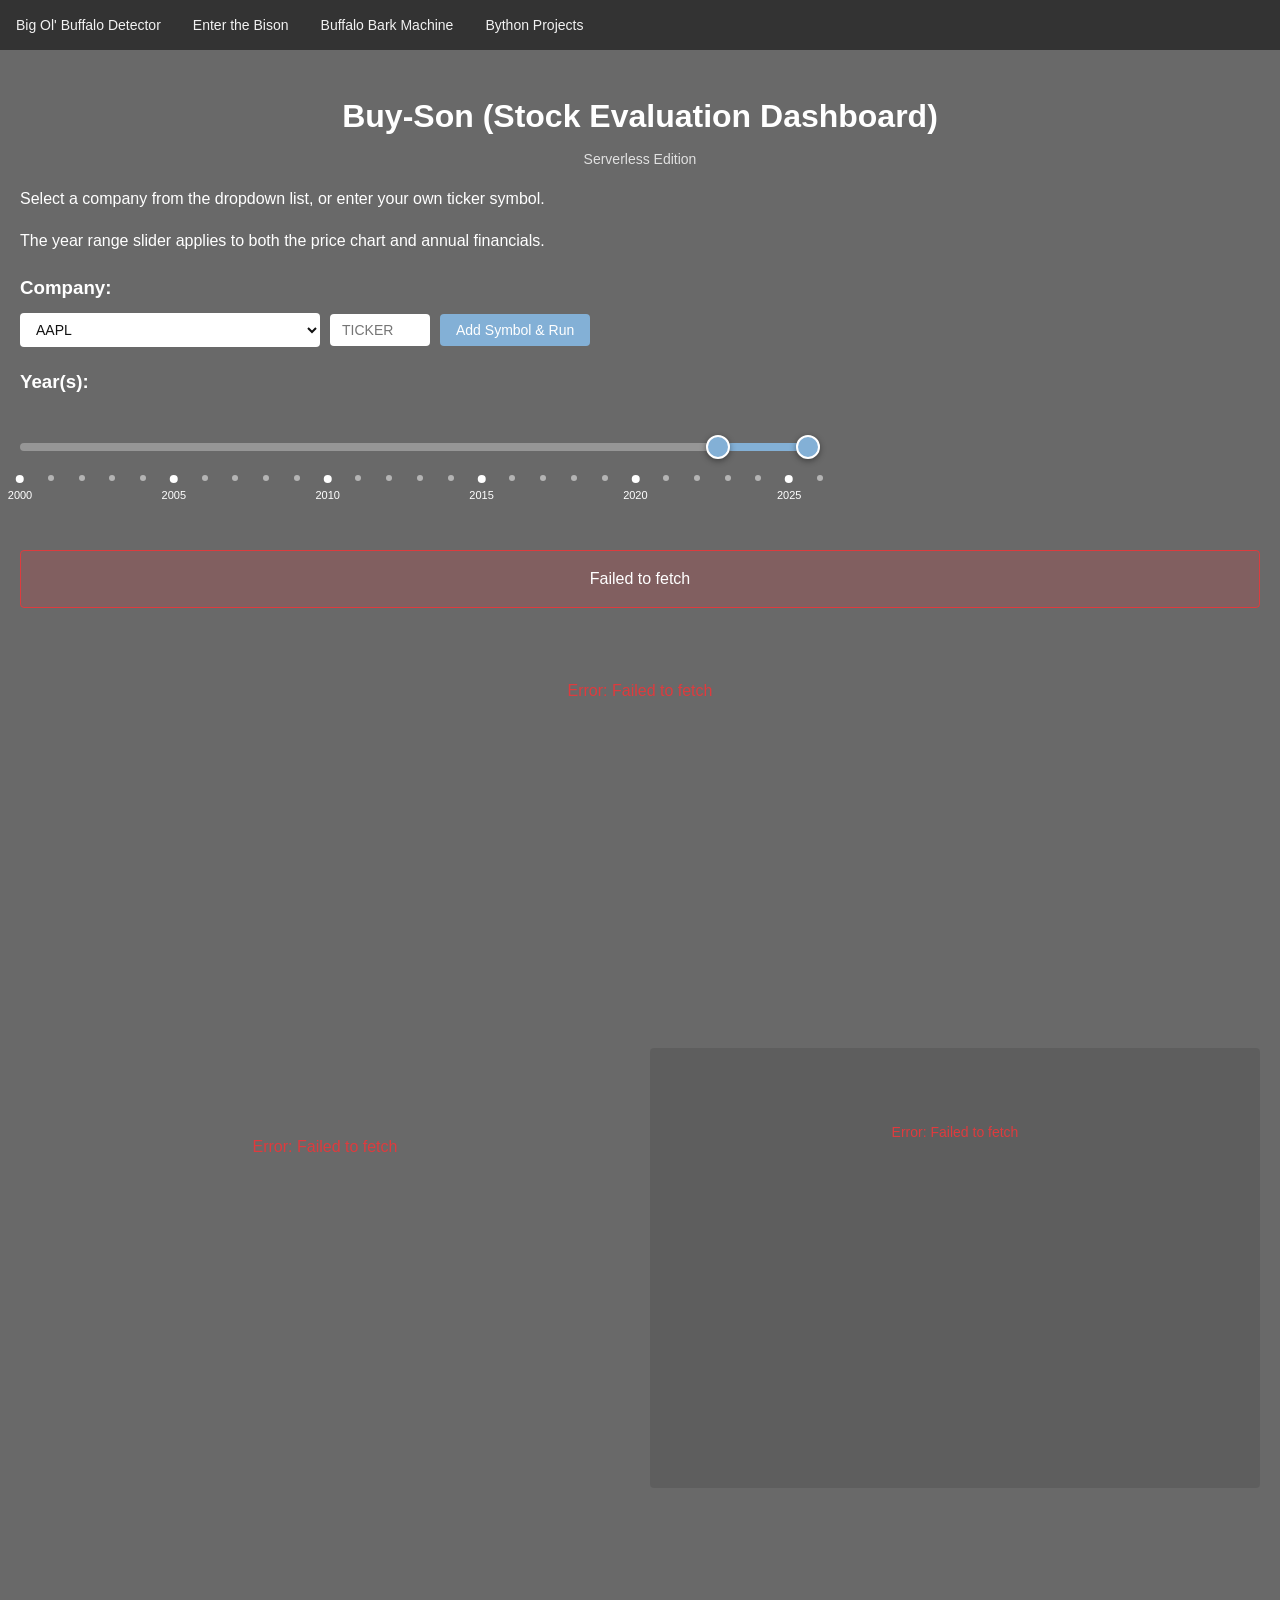
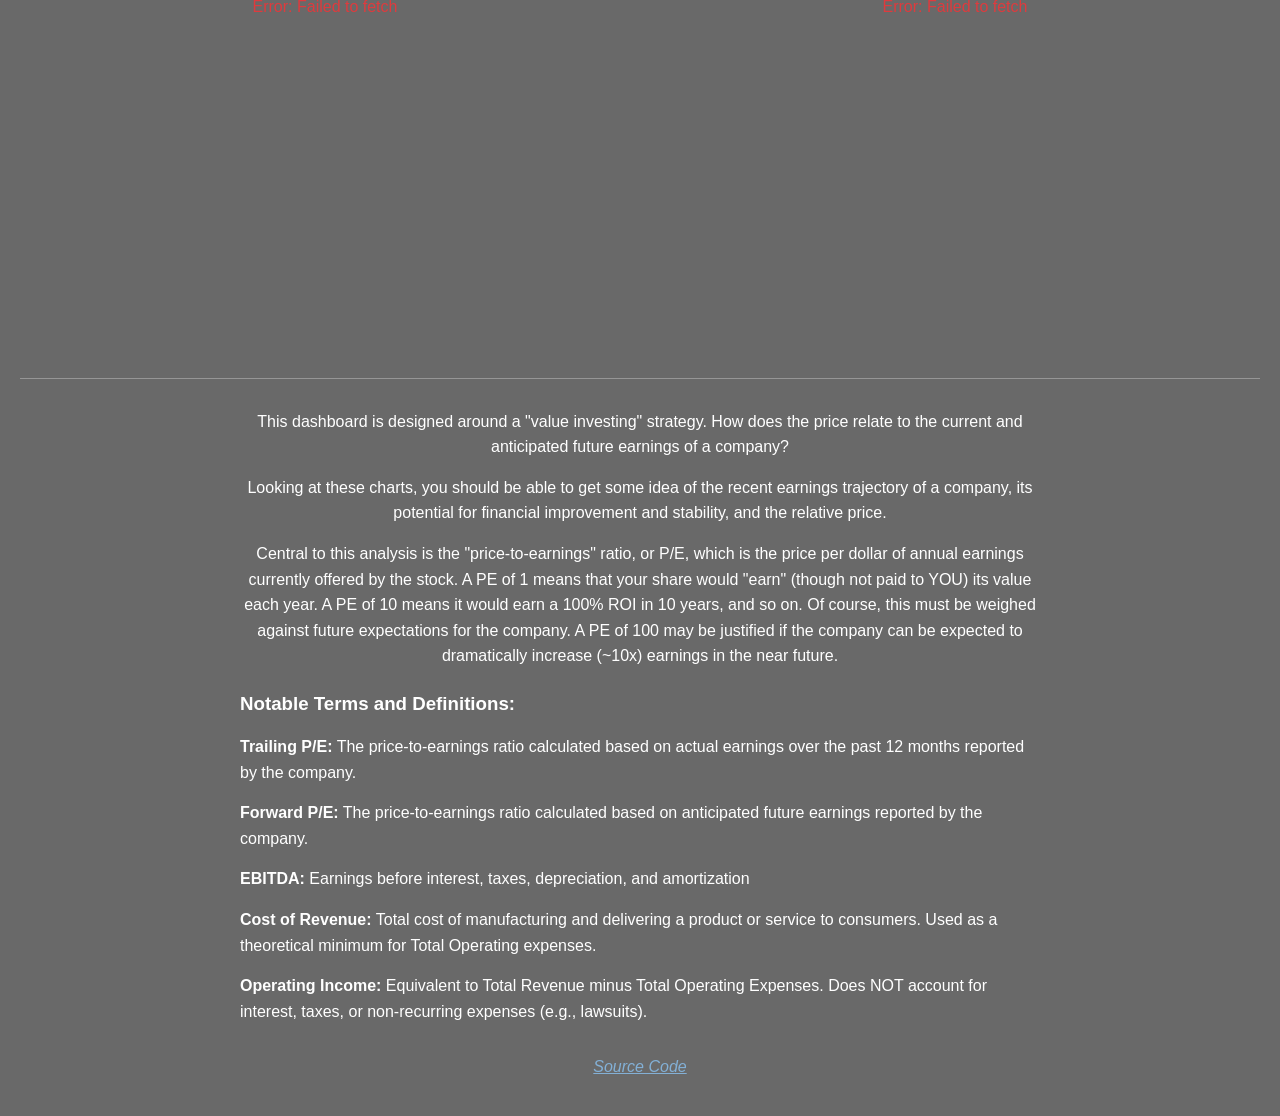
==== src/frontend/index.html @ c0a80480 "feat(frontend): add vanilla JS dashboard with Plotly charts Single-page app with ticker dropdown, cu" ====
<!DOCTYPE html>
<html lang="en">
<head>
    <meta charset="UTF-8">
    <meta name="viewport" content="width=device-width, initial-scale=1.0">
    <title>Buy-Son Stock Evaluator</title>
    <link rel="stylesheet" href="css/style.css">
    <script src="https://cdn.plot.ly/plotly-2.27.0.min.js"></script>
</head>
<body>
    <!-- Top Navigation -->
    <div class="topnav">
        <a href="http://bigolbuffalo.com/">Big Ol' Buffalo Detector</a>
        <a href="http://bigolbuffalo.com/EnterTheBison.html">Enter the Bison</a>
        <a href="http://bigolbuffalo.com/BuffaloBarkMachine.html">Buffalo Bark Machine</a>
        <a href="http://bigolbuffalo.com/Bython.html">Bython Projects</a>
    </div>

    <!-- Main Content -->
    <div class="main-content">
        <h1>Buy-Son (Stock Evaluation Dashboard)</h1>
        <p class="subtitle">Serverless Edition</p>

        <p>Select a company from the dropdown list, or enter your own ticker symbol.</p>
        <p>The year range slider applies to both the price chart and annual financials.</p>

        <!-- Company Selection -->
        <h3>Company:</h3>
        <div class="input-row">
            <select id="company-dropdown">
                <option value="">Loading...</option>
            </select>
            <input type="text" id="custom-ticker" placeholder="TICKER" maxlength="10">
            <button id="add-ticker-btn">Add Symbol & Run</button>
        </div>

        <!-- Year Range Slider -->
        <h3>Year(s):</h3>
        <div class="range-slider-container">
            <div class="range-slider">
                <input type="range" id="range-min" min="2000" max="2026" value="2023">
                <input type="range" id="range-max" min="2000" max="2026" value="2026">
                <div class="slider-track"></div>
                <div class="slider-range"></div>
            </div>
            <div class="range-ticks" id="range-ticks"></div>
        </div>

        <!-- Loading Indicator -->
        <div id="loading" class="loading hidden">Loading data...</div>
        <div id="error" class="error hidden"></div>

        <!-- Charts -->
        <div id="price-chart" class="chart"></div>

        <div class="two-column">
            <div id="financials-chart" class="chart"></div>
            <div id="info-text" class="info-panel"></div>
        </div>

        <div class="two-column">
            <div id="balance-bar-chart" class="chart"></div>
            <div id="balance-sunburst-chart" class="chart"></div>
        </div>

        <!-- Educational Content -->
        <hr>
        <div class="education">
            <p>This dashboard is designed around a "value investing" strategy. How does the price relate to the current and anticipated future earnings of a company?</p>
            <p>Looking at these charts, you should be able to get some idea of the recent earnings trajectory of a company, its potential for financial improvement and stability, and the relative price.</p>
            <p>Central to this analysis is the "price-to-earnings" ratio, or P/E, which is the price per dollar of annual earnings currently offered by the stock. A PE of 1 means that your share would "earn" (though not paid to YOU) its value each year. A PE of 10 means it would earn a 100% ROI in 10 years, and so on. Of course, this must be weighed against future expectations for the company. A PE of 100 may be justified if the company can be expected to dramatically increase (~10x) earnings in the near future.</p>

            <h3>Notable Terms and Definitions:</h3>
            <p><strong>Trailing P/E:</strong> The price-to-earnings ratio calculated based on actual earnings over the past 12 months reported by the company.</p>
            <p><strong>Forward P/E:</strong> The price-to-earnings ratio calculated based on anticipated future earnings reported by the company.</p>
            <p><strong>EBITDA:</strong> Earnings before interest, taxes, depreciation, and amortization</p>
            <p><strong>Cost of Revenue:</strong> Total cost of manufacturing and delivering a product or service to consumers. Used as a theoretical minimum for Total Operating expenses.</p>
            <p><strong>Operating Income:</strong> Equivalent to Total Revenue minus Total Operating Expenses. Does NOT account for interest, taxes, or non-recurring expenses (e.g., lawsuits).</p>
        </div>

        <p class="source-link"><a href="https://github.com/your-repo/stock-eval-dashboard">Source Code</a></p>
    </div>

    <!-- Scripts -->
    <script src="js/config.js"></script>
    <script src="js/state.js"></script>
    <script src="js/api.js"></script>
    <script src="js/charts.js"></script>
    <script src="js/main.js"></script>
</body>
</html>
---- src/frontend/css/style.css ----
/* Buffalo Stone Theme - Dark gray background, white text */
:root {
    --bg-color: #696969;
    --text-color: #ffffff;
    --nav-bg: #333;
    --accent-blue: #83B0D6;
    --accent-blue-dark: #4A85BE;
    --accent-red: #DE3B3E;
    --accent-red-light: #EC6C5B;
    --accent-green: #00CC96;
}

* {
    box-sizing: border-box;
}

body {
    margin: 0;
    font-family: -apple-system, BlinkMacSystemFont, 'Segoe UI', Roboto, Oxygen, Ubuntu, sans-serif;
    background-color: var(--bg-color);
    color: var(--text-color);
    line-height: 1.6;
}

/* Top Navigation */
.topnav {
    overflow: hidden;
    background-color: var(--nav-bg);
    position: fixed;
    left: 0;
    top: 0;
    width: 100%;
    z-index: 1000;
}

.topnav a {
    float: left;
    display: block;
    color: #f2f2f2;
    text-align: center;
    padding: 14px 16px;
    text-decoration: none;
    font-size: 14px;
}

.topnav a:hover {
    background-color: #ddd;
    color: black;
}

/* Main Content */
.main-content {
    padding: 70px 20px 20px 20px;
    max-width: 1400px;
    margin: 0 auto;
}

h1 {
    text-align: center;
    font-size: 32px;
    margin-bottom: 5px;
}

.subtitle {
    text-align: center;
    font-size: 14px;
    opacity: 0.8;
    margin-top: 0;
}

h3 {
    margin-top: 20px;
    margin-bottom: 10px;
}

/* Form Elements */
.input-row {
    display: flex;
    gap: 10px;
    align-items: center;
    flex-wrap: wrap;
}

select {
    padding: 8px 12px;
    font-size: 14px;
    border: none;
    border-radius: 4px;
    background: white;
    color: #111;
    min-width: 300px;
}

input[type="text"] {
    padding: 8px 12px;
    font-size: 14px;
    border: none;
    border-radius: 4px;
    background: white;
    color: #111;
    width: 100px;
    text-transform: uppercase;
}

button {
    padding: 8px 16px;
    font-size: 14px;
    border: none;
    border-radius: 4px;
    background: var(--accent-blue);
    color: white;
    cursor: pointer;
    transition: background 0.2s;
}

button:hover {
    background: var(--accent-blue-dark);
}

button:disabled {
    background: #888;
    cursor: not-allowed;
}

/* Dual-Handle Range Slider */
.range-slider-container {
    width: 100%;
    max-width: 800px;
    padding: 20px 0 30px 0;
}

.range-slider {
    position: relative;
    height: 40px;
    display: flex;
    align-items: center;
}

.range-slider input[type="range"] {
    position: absolute;
    width: 100%;
    height: 40px;
    background: none;
    pointer-events: none;
    -webkit-appearance: none;
    appearance: none;
    margin: 0;
    padding: 0;
    top: 0;
}

/* Left slider (min) - pointer events on left half */
.range-slider input[type="range"]#range-min {
    z-index: 2;
}

/* Right slider (max) - always on top for right side */
.range-slider input[type="range"]#range-max {
    z-index: 3;
}

.range-slider input[type="range"]::-webkit-slider-thumb {
    -webkit-appearance: none;
    appearance: none;
    width: 24px;
    height: 24px;
    background: var(--accent-blue);
    border-radius: 50%;
    cursor: grab;
    pointer-events: auto;
    border: 2px solid white;
    box-shadow: 0 2px 6px rgba(0,0,0,0.4);
    margin-top: -8px;
    transition: transform 0.1s, box-shadow 0.1s;
}

.range-slider input[type="range"]::-webkit-slider-thumb:hover {
    transform: scale(1.15);
    box-shadow: 0 3px 10px rgba(0,0,0,0.5);
}

.range-slider input[type="range"]::-webkit-slider-thumb:active {
    cursor: grabbing;
    transform: scale(1.2);
}

.range-slider input[type="range"]::-moz-range-thumb {
    width: 24px;
    height: 24px;
    background: var(--accent-blue);
    border-radius: 50%;
    cursor: grab;
    pointer-events: auto;
    border: 2px solid white;
    box-shadow: 0 2px 6px rgba(0,0,0,0.4);
}

.range-slider input[type="range"]::-moz-range-thumb:hover {
    transform: scale(1.15);
}

.range-slider input[type="range"]::-moz-range-thumb:active {
    cursor: grabbing;
}

.range-slider input[type="range"]::-webkit-slider-runnable-track {
    height: 8px;
    background: transparent;
    cursor: pointer;
}

.range-slider input[type="range"]::-moz-range-track {
    height: 8px;
    background: transparent;
    cursor: pointer;
}

.slider-track {
    position: absolute;
    top: 50%;
    transform: translateY(-50%);
    left: 0;
    right: 0;
    height: 8px;
    background: rgba(255, 255, 255, 0.3);
    border-radius: 4px;
    pointer-events: none;
}

.slider-range {
    position: absolute;
    top: 50%;
    transform: translateY(-50%);
    height: 8px;
    background: var(--accent-blue);
    border-radius: 4px;
    pointer-events: none;
}

/* Year ticks and labels */
.range-ticks {
    position: relative;
    width: 100%;
    height: 30px;
    margin-top: 8px;
}

.range-tick {
    position: absolute;
    transform: translateX(-50%);
    display: flex;
    flex-direction: column;
    align-items: center;
}

.range-tick .dot {
    width: 6px;
    height: 6px;
    background: rgba(255, 255, 255, 0.5);
    border-radius: 50%;
}

.range-tick.major .dot {
    width: 8px;
    height: 8px;
    background: white;
}

.range-tick .label {
    margin-top: 4px;
    font-size: 11px;
    color: white;
}

/* Loading & Error States */
.loading, .error {
    padding: 15px;
    margin: 15px 0;
    border-radius: 4px;
    text-align: center;
}

.loading {
    background: rgba(131, 176, 214, 0.2);
    border: 1px solid var(--accent-blue);
}

.error {
    background: rgba(222, 59, 62, 0.2);
    border: 1px solid var(--accent-red);
}

.hidden {
    display: none;
}

/* Charts */
.chart {
    margin: 20px 0;
    min-height: 400px;
}

/* Two Column Layout */
.two-column {
    display: grid;
    grid-template-columns: 1fr 1fr;
    gap: 20px;
    margin: 20px 0;
}

@media (max-width: 900px) {
    .two-column {
        grid-template-columns: 1fr;
    }
}

/* Info Panel */
.info-panel {
    background: rgba(0, 0, 0, 0.1);
    padding: 15px;
    border-radius: 4px;
    font-size: 14px;
}

.info-panel h4 {
    margin-top: 0;
    color: var(--accent-blue);
}

.info-panel p {
    margin: 8px 0;
}

.info-panel .label {
    opacity: 0.8;
}

.info-panel .value {
    font-weight: bold;
}

.info-panel .summary {
    margin-top: 15px;
    line-height: 1.5;
    max-height: 200px;
    overflow-y: auto;
}

/* Educational Content */
hr {
    border: none;
    border-top: 1px solid rgba(255, 255, 255, 0.3);
    margin: 30px 0;
}

.education {
    text-align: center;
    max-width: 800px;
    margin: 0 auto;
}

.education p {
    margin: 15px 0;
}

.education h3 {
    text-align: left;
}

.education p:has(strong) {
    text-align: left;
}

.source-link {
    text-align: center;
    font-style: italic;
    margin-top: 30px;
}

.source-link a {
    color: var(--accent-blue);
}
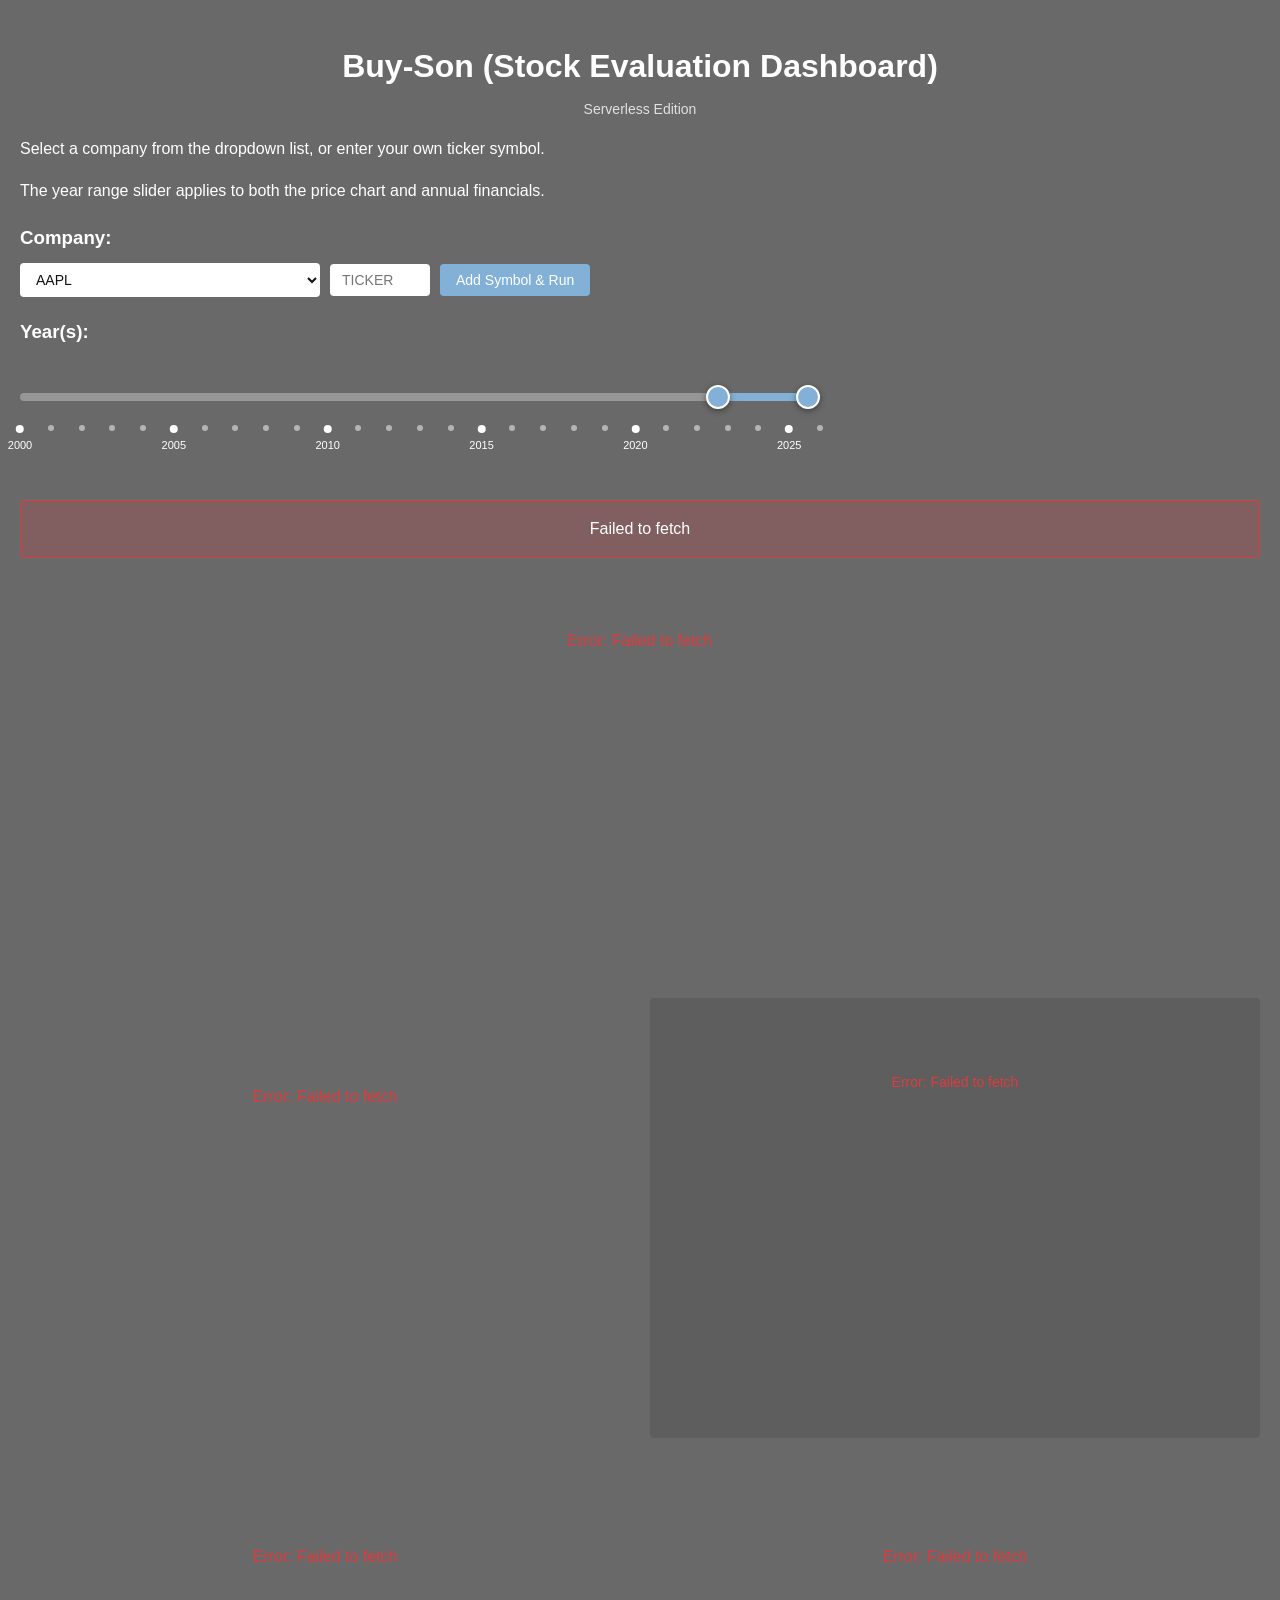
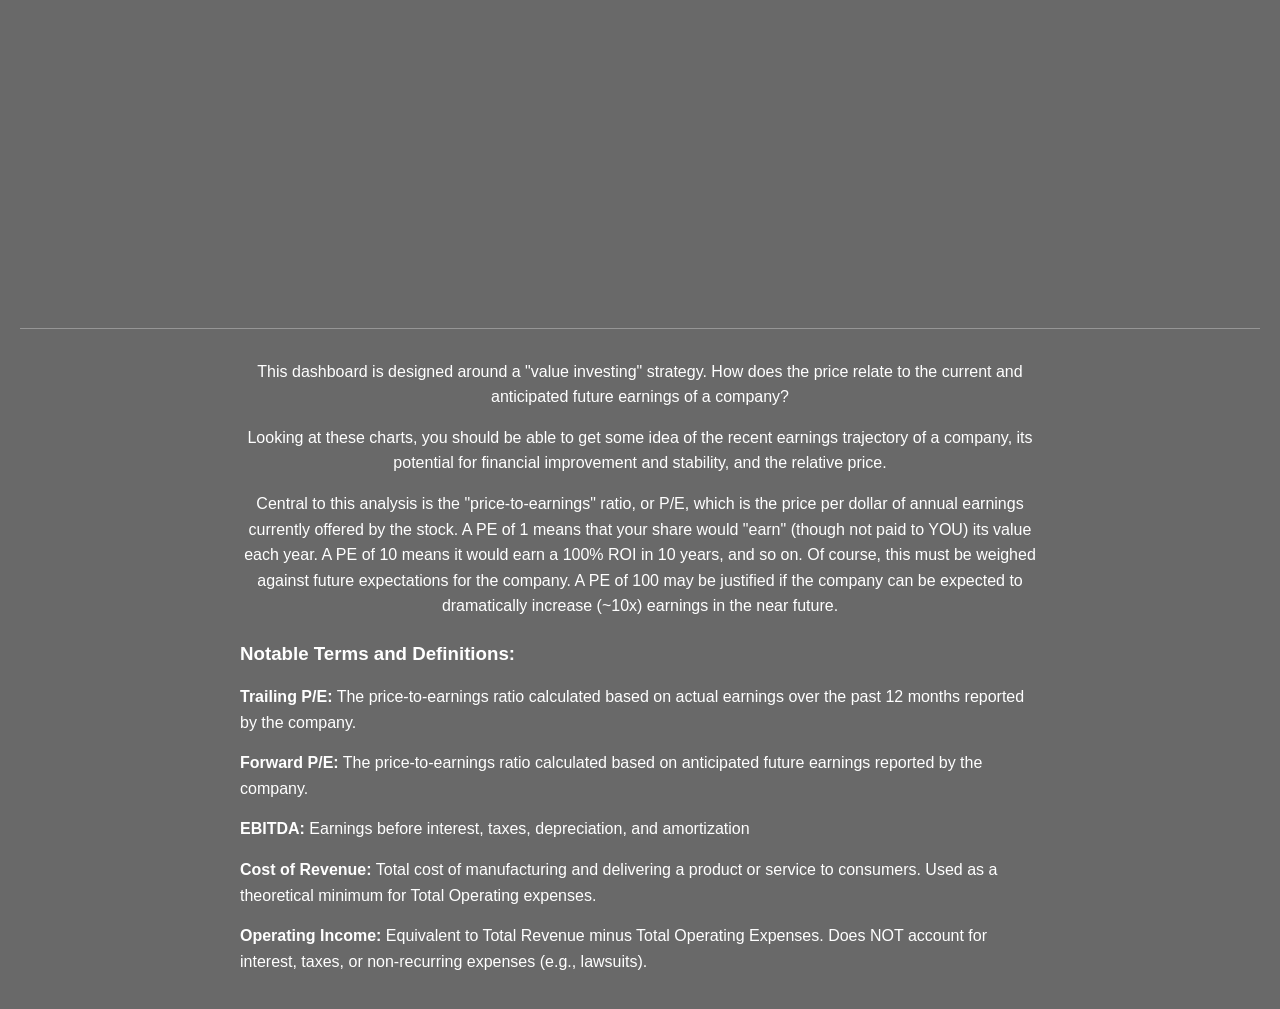
==== commit 0cad7768: "feat: weekly top-N market-cap refresh + about page + config.js fix Weekly top-N refresh: - New src/l" ====
--- a/src/frontend/index.html
+++ b/src/frontend/index.html
@@ -6,16 +6,14 @@
     <title>Buy-Son Stock Evaluator</title>
     <link rel="stylesheet" href="css/style.css">
     <script src="https://cdn.plot.ly/plotly-2.27.0.min.js"></script>
+    <style>
+        /* Embedded in an iframe — drop the top padding that was reserved for the fixed topnav. */
+        .main-content {
+            padding-top: 20px;
+        }
+    </style>
 </head>
 <body>
-    <!-- Top Navigation -->
-    <div class="topnav">
-        <a href="http://bigolbuffalo.com/">Big Ol' Buffalo Detector</a>
-        <a href="http://bigolbuffalo.com/EnterTheBison.html">Enter the Bison</a>
-        <a href="http://bigolbuffalo.com/BuffaloBarkMachine.html">Buffalo Bark Machine</a>
-        <a href="http://bigolbuffalo.com/Bython.html">Bython Projects</a>
-    </div>
-
     <!-- Main Content -->
     <div class="main-content">
         <h1>Buy-Son (Stock Evaluation Dashboard)</h1>
@@ -78,7 +76,6 @@
             <p><strong>Operating Income:</strong> Equivalent to Total Revenue minus Total Operating Expenses. Does NOT account for interest, taxes, or non-recurring expenses (e.g., lawsuits).</p>
         </div>
 
-        <p class="source-link"><a href="https://github.com/your-repo/stock-eval-dashboard">Source Code</a></p>
     </div>
 
     <!-- Scripts -->
